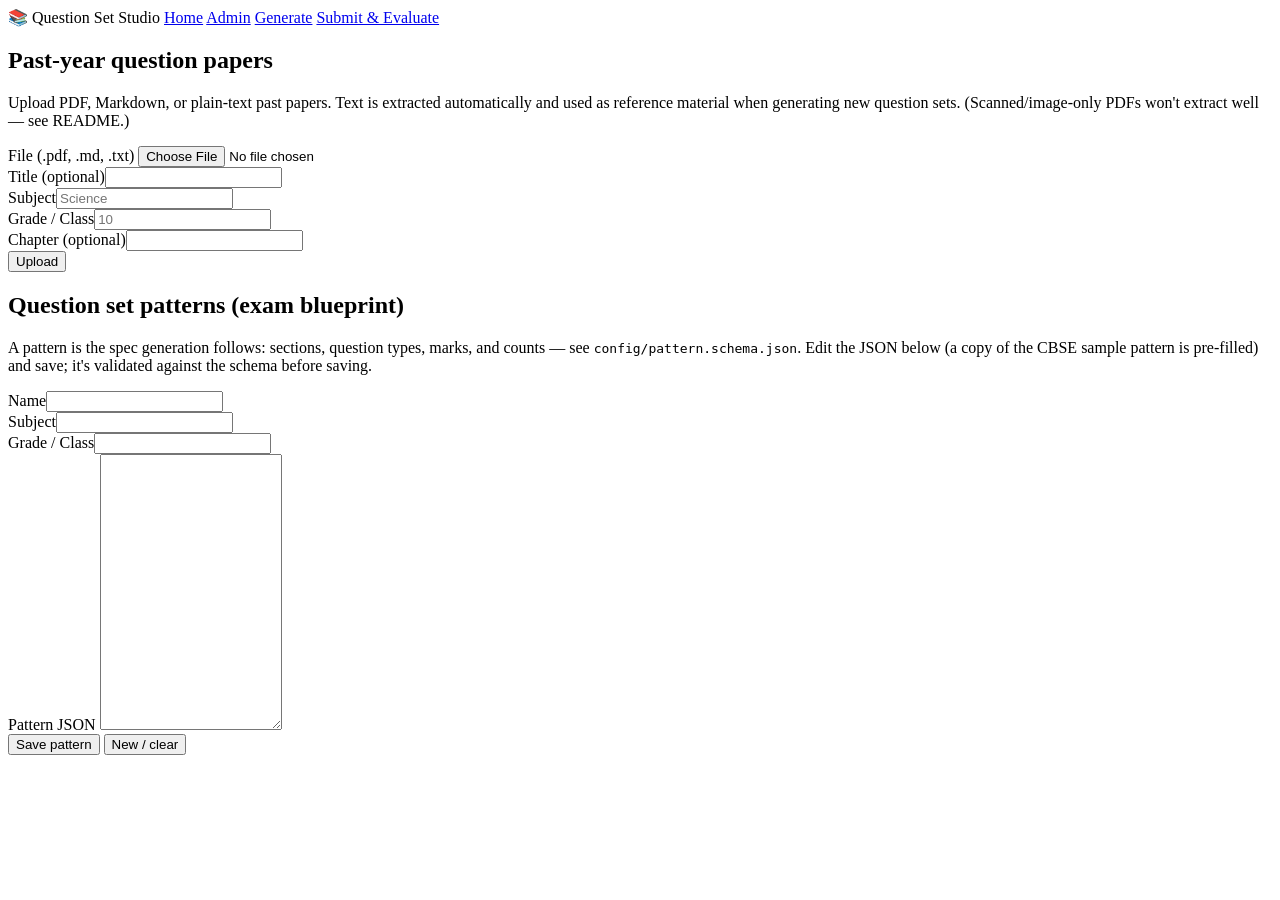
==== frontend/admin.html @ c708ac22 "Add Question Set Studio: local FastAPI + static-frontend app Spec-driven local app for generating CB" ====
<!doctype html>
<html lang="en">
<head>
  <meta charset="utf-8" />
  <meta name="viewport" content="width=device-width, initial-scale=1" />
  <title>Admin — Question Set Studio</title>
  <link rel="stylesheet" href="/css/style.css" />
</head>
<body>
  <nav class="nav no-print">
    <div class="max-w-5xl mx-auto px-4 py-3 flex items-center gap-6">
      <span class="text-white font-bold">📚 Question Set Studio</span>
      <a href="/index.html">Home</a>
      <a href="/admin.html" class="active">Admin</a>
      <a href="/generate.html">Generate</a>
      <a href="/evaluate.html">Submit &amp; Evaluate</a>
    </div>
  </nav>

  <main class="max-w-5xl mx-auto px-4 py-10 space-y-12">
    <section>
      <h1 class="text-xl font-bold mb-1">Past-year question papers</h1>
      <p class="text-sm text-gray-600 mb-4">
        Upload PDF, Markdown, or plain-text past papers. Text is extracted automatically and used as
        reference material when generating new question sets. (Scanned/image-only PDFs won't extract
        well — see README.)
      </p>

      <form id="doc-form" class="card p-5 grid sm:grid-cols-2 gap-4 mb-6">
        <div class="field sm:col-span-2">
          <label>File (.pdf, .md, .txt)</label>
          <input type="file" name="file" accept=".pdf,.md,.markdown,.txt" required />
        </div>
        <div class="field"><label>Title (optional)</label><input type="text" name="title" /></div>
        <div class="field"><label>Subject</label><input type="text" name="subject" placeholder="Science" /></div>
        <div class="field"><label>Grade / Class</label><input type="text" name="grade" placeholder="10" /></div>
        <div class="field"><label>Chapter (optional)</label><input type="text" name="chapter" /></div>
        <div class="sm:col-span-2">
          <button type="submit" class="btn btn-primary">Upload</button>
        </div>
      </form>

      <div id="doc-list" class="space-y-3"></div>
    </section>

    <section>
      <h1 class="text-xl font-bold mb-1">Question set patterns (exam blueprint)</h1>
      <p class="text-sm text-gray-600 mb-4">
        A pattern is the spec generation follows: sections, question types, marks, and counts —
        see <code>config/pattern.schema.json</code>. Edit the JSON below (a copy of the CBSE sample
        pattern is pre-filled) and save; it's validated against the schema before saving.
      </p>

      <form id="pattern-form" class="card p-5 space-y-4 mb-6">
        <input type="hidden" name="id" />
        <div class="grid sm:grid-cols-3 gap-4">
          <div class="field"><label>Name</label><input type="text" name="name" required /></div>
          <div class="field"><label>Subject</label><input type="text" name="subject" /></div>
          <div class="field"><label>Grade / Class</label><input type="text" name="grade" /></div>
        </div>
        <div class="field">
          <label>Pattern JSON</label>
          <textarea name="config_json" rows="18" required></textarea>
        </div>
        <div class="flex gap-3">
          <button type="submit" class="btn btn-primary">Save pattern</button>
          <button type="button" id="pattern-reset" class="btn btn-secondary">New / clear</button>
        </div>
      </form>

      <div id="pattern-list" class="space-y-3"></div>
    </section>
  </main>

  <script src="/js/api.js"></script>
  <script src="/js/admin.js"></script>
</body>
</html>
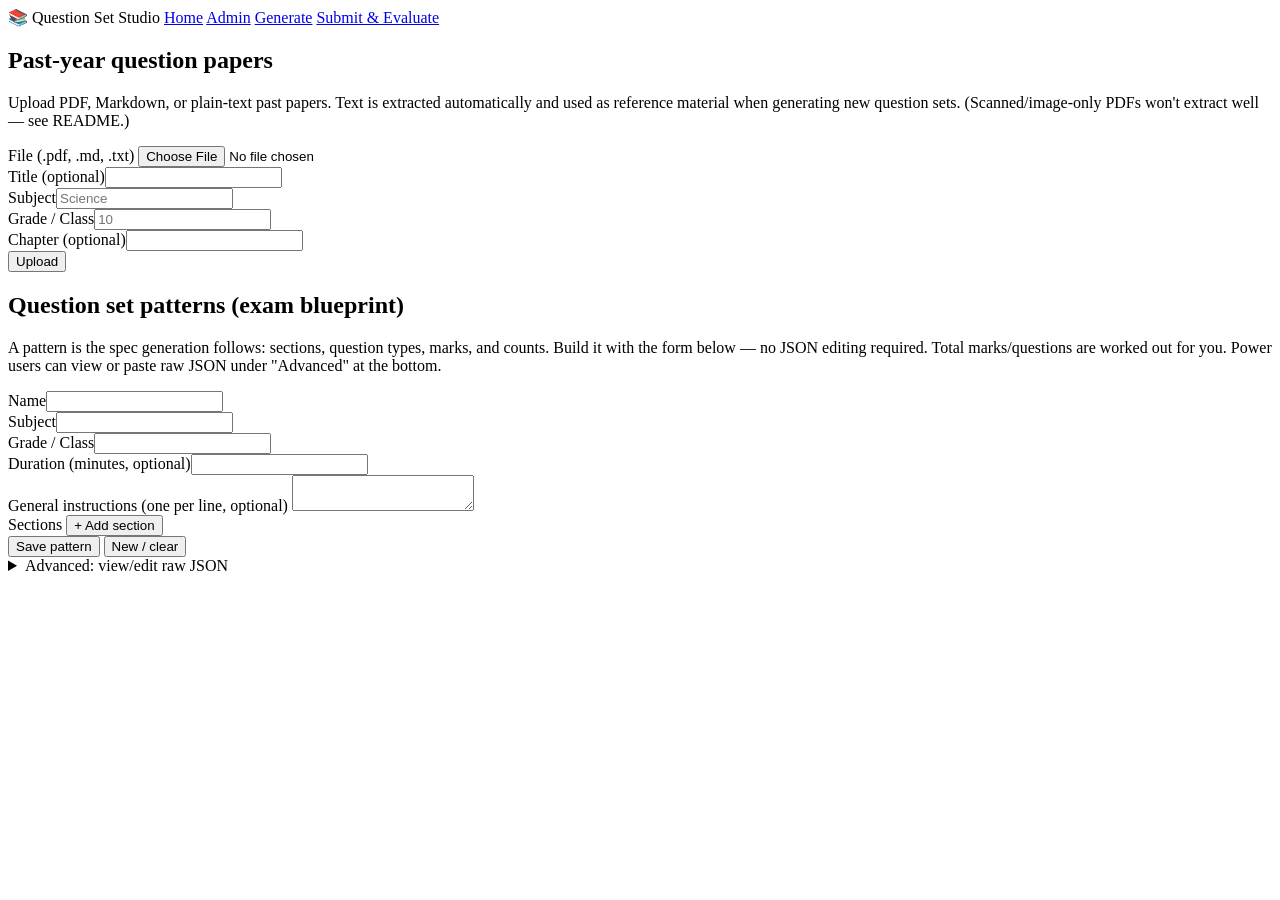
==== commit 7e8bddc5: "Admin: form-driven pattern builder; enforce generation counts Two items from SPEC.md's "Natural next" ====
--- a/frontend/admin.html
+++ b/frontend/admin.html
@@ -46,26 +46,50 @@
     <section>
       <h1 class="text-xl font-bold mb-1">Question set patterns (exam blueprint)</h1>
       <p class="text-sm text-gray-600 mb-4">
-        A pattern is the spec generation follows: sections, question types, marks, and counts —
-        see <code>config/pattern.schema.json</code>. Edit the JSON below (a copy of the CBSE sample
-        pattern is pre-filled) and save; it's validated against the schema before saving.
+        A pattern is the spec generation follows: sections, question types, marks, and counts.
+        Build it with the form below — no JSON editing required. Total marks/questions are worked
+        out for you. Power users can view or paste raw JSON under "Advanced" at the bottom.
       </p>
 
-      <form id="pattern-form" class="card p-5 space-y-4 mb-6">
+      <form id="pattern-form" class="card p-5 space-y-5 mb-6">
         <input type="hidden" name="id" />
         <div class="grid sm:grid-cols-3 gap-4">
           <div class="field"><label>Name</label><input type="text" name="name" required /></div>
           <div class="field"><label>Subject</label><input type="text" name="subject" /></div>
           <div class="field"><label>Grade / Class</label><input type="text" name="grade" /></div>
         </div>
-        <div class="field">
-          <label>Pattern JSON</label>
-          <textarea name="config_json" rows="18" required></textarea>
+        <div class="grid sm:grid-cols-3 gap-4">
+          <div class="field"><label>Duration (minutes, optional)</label><input type="number" name="duration_minutes" min="0" /></div>
+          <div class="field sm:col-span-2">
+            <label>General instructions (one per line, optional)</label>
+            <textarea name="general_instructions" rows="2"></textarea>
+          </div>
         </div>
+
+        <div>
+          <div class="flex items-center justify-between mb-2">
+            <label class="font-semibold text-sm">Sections</label>
+            <button type="button" id="add-section-btn" class="btn btn-secondary">+ Add section</button>
+          </div>
+          <div id="sections-container" class="space-y-2"></div>
+        </div>
+
+        <div id="pattern-totals" class="text-sm text-gray-600"></div>
+
         <div class="flex gap-3">
           <button type="submit" class="btn btn-primary">Save pattern</button>
           <button type="button" id="pattern-reset" class="btn btn-secondary">New / clear</button>
         </div>
+
+        <details class="border-t pt-3">
+          <summary class="text-sm text-gray-600 cursor-pointer">Advanced: view/edit raw JSON</summary>
+          <div class="field mt-2">
+            <textarea id="pattern-json-view" rows="14"></textarea>
+          </div>
+          <div class="flex gap-3 mt-2">
+            <button type="button" id="json-apply-btn" class="btn btn-secondary">Apply JSON to form above</button>
+          </div>
+        </details>
       </form>
 
       <div id="pattern-list" class="space-y-3"></div>
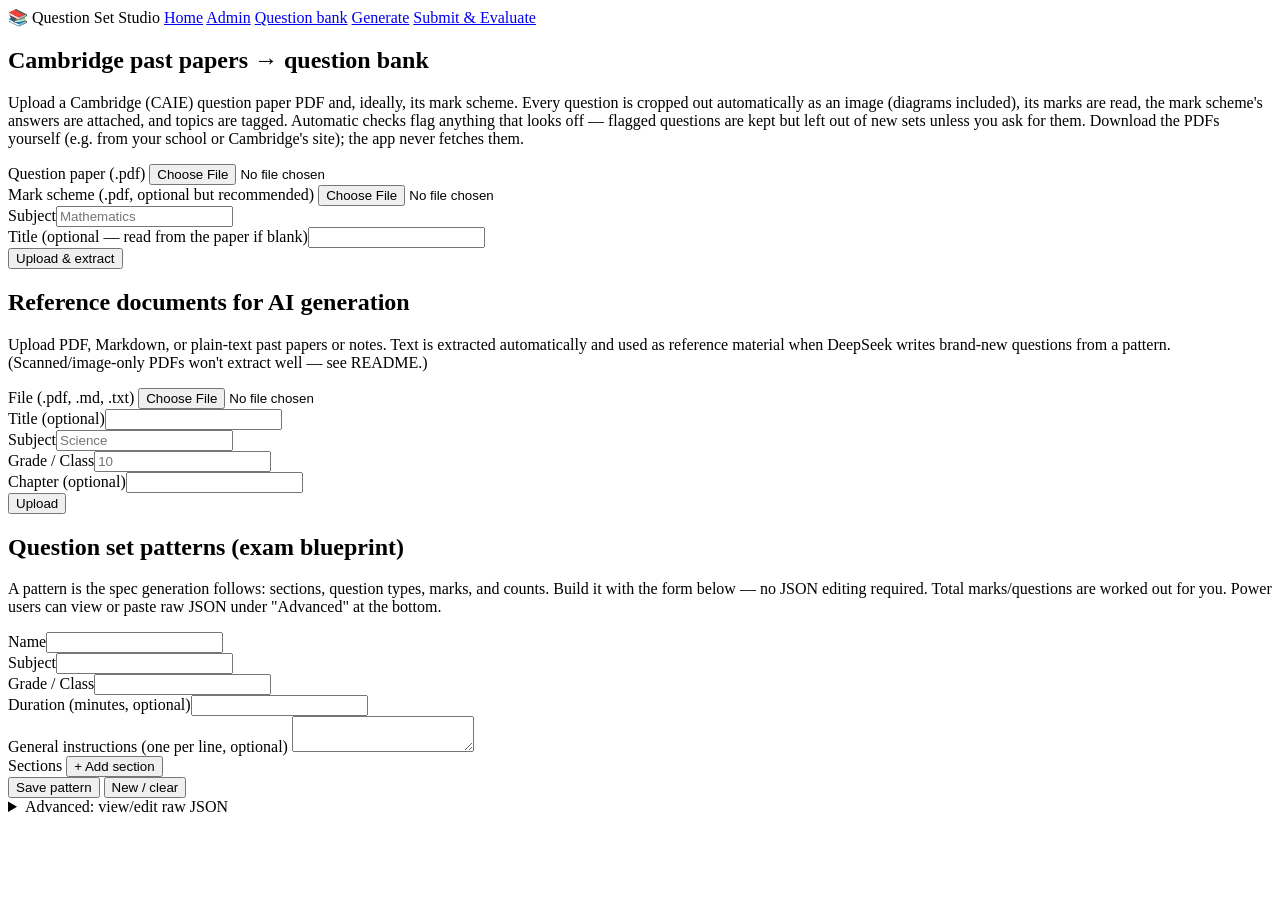
==== commit 658aaf80: "Add Cambridge past-paper question bank Upload a CAIE question paper + mark scheme and every question" ====
--- a/frontend/admin.html
+++ b/frontend/admin.html
@@ -12,6 +12,7 @@
       <span class="text-white font-bold">📚 Question Set Studio</span>
       <a href="/index.html">Home</a>
       <a href="/admin.html" class="active">Admin</a>
+      <a href="/bank.html">Question bank</a>
       <a href="/generate.html">Generate</a>
       <a href="/evaluate.html">Submit &amp; Evaluate</a>
     </div>
@@ -19,11 +20,41 @@
 
   <main class="max-w-5xl mx-auto px-4 py-10 space-y-12">
     <section>
-      <h1 class="text-xl font-bold mb-1">Past-year question papers</h1>
+      <h1 class="text-xl font-bold mb-1">Cambridge past papers → question bank</h1>
       <p class="text-sm text-gray-600 mb-4">
-        Upload PDF, Markdown, or plain-text past papers. Text is extracted automatically and used as
-        reference material when generating new question sets. (Scanned/image-only PDFs won't extract
-        well — see README.)
+        Upload a Cambridge (CAIE) question paper PDF and, ideally, its mark scheme. Every question is
+        cropped out automatically as an image (diagrams included), its marks are read, the mark
+        scheme's answers are attached, and topics are tagged. Automatic checks flag anything that
+        looks off — flagged questions are kept but left out of new sets unless you ask for them.
+        Download the PDFs yourself (e.g. from your school or Cambridge's site); the app never
+        fetches them.
+      </p>
+
+      <form id="paper-form" class="card p-5 grid sm:grid-cols-2 gap-4 mb-6">
+        <div class="field">
+          <label>Question paper (.pdf)</label>
+          <input type="file" name="question_paper" accept=".pdf" required />
+        </div>
+        <div class="field">
+          <label>Mark scheme (.pdf, optional but recommended)</label>
+          <input type="file" name="mark_scheme" accept=".pdf" />
+        </div>
+        <div class="field"><label>Subject</label><input type="text" name="subject" placeholder="Mathematics" /></div>
+        <div class="field"><label>Title (optional — read from the paper if blank)</label><input type="text" name="title" /></div>
+        <div class="sm:col-span-2">
+          <button type="submit" id="paper-upload-btn" class="btn btn-primary">Upload &amp; extract</button>
+        </div>
+      </form>
+
+      <div id="paper-list" class="space-y-3"></div>
+    </section>
+
+    <section>
+      <h1 class="text-xl font-bold mb-1">Reference documents for AI generation</h1>
+      <p class="text-sm text-gray-600 mb-4">
+        Upload PDF, Markdown, or plain-text past papers or notes. Text is extracted automatically and used as
+        reference material when DeepSeek writes brand-new questions from a pattern. (Scanned/image-only PDFs
+        won't extract well — see README.)
       </p>
 
       <form id="doc-form" class="card p-5 grid sm:grid-cols-2 gap-4 mb-6">
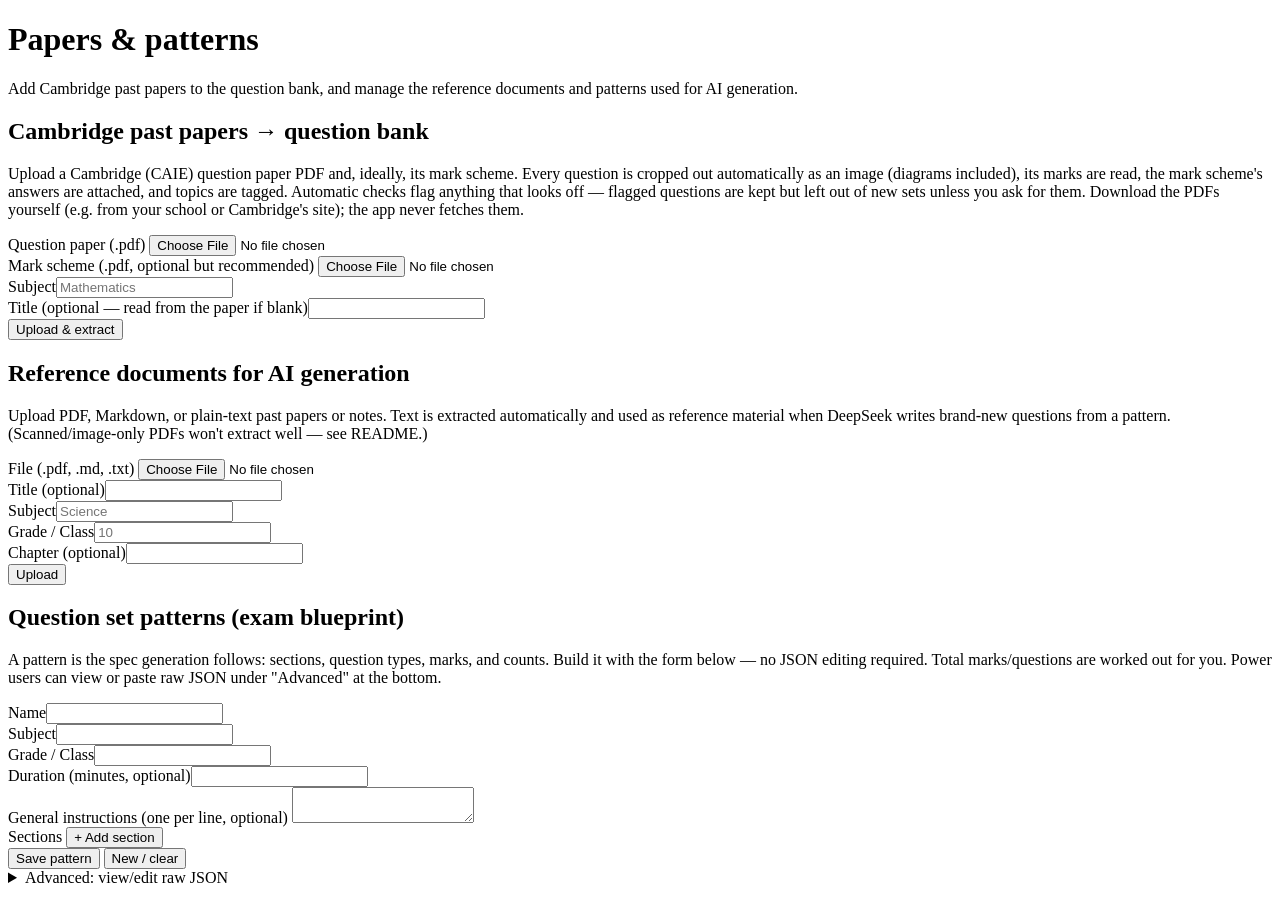
==== commit 776e64bd: "Restyle UI: left sidebar navigation and flat, formal theme Replace the top bar with a fixed left sid" ====
--- a/frontend/admin.html
+++ b/frontend/admin.html
@@ -3,25 +3,27 @@
 <head>
   <meta charset="utf-8" />
   <meta name="viewport" content="width=device-width, initial-scale=1" />
-  <title>Admin — Question Set Studio</title>
+  <title>Papers &amp; patterns — Question Set Studio</title>
+  <link rel="icon" type="image/svg+xml" href="/favicon.svg" />
   <link rel="stylesheet" href="/css/style.css" />
 </head>
-<body>
-  <nav class="nav no-print">
-    <div class="max-w-5xl mx-auto px-4 py-3 flex items-center gap-6">
-      <span class="text-white font-bold">📚 Question Set Studio</span>
-      <a href="/index.html">Home</a>
-      <a href="/admin.html" class="active">Admin</a>
-      <a href="/bank.html">Question bank</a>
-      <a href="/generate.html">Generate</a>
-      <a href="/evaluate.html">Submit &amp; Evaluate</a>
-    </div>
-  </nav>
+<body class="with-sidebar">
+  <aside id="sidebar" class="sidebar no-print"></aside>
 
-  <main class="max-w-5xl mx-auto px-4 py-10 space-y-12">
+  <main>
+    <header class="page-header">
+      <div class="page-header-inner">
+        <div>
+          <h1 class="page-title">Papers &amp; patterns</h1>
+          <p class="page-subtitle">Add Cambridge past papers to the question bank, and manage the reference documents and patterns used for AI generation.</p>
+        </div>
+      </div>
+    </header>
+
+    <div class="page-body wide space-y-12">
     <section>
-      <h1 class="text-xl font-bold mb-1">Cambridge past papers → question bank</h1>
-      <p class="text-sm text-gray-600 mb-4">
+      <h2 class="section-title">Cambridge past papers → question bank</h2>
+      <p class="section-desc">
         Upload a Cambridge (CAIE) question paper PDF and, ideally, its mark scheme. Every question is
         cropped out automatically as an image (diagrams included), its marks are read, the mark
         scheme's answers are attached, and topics are tagged. Automatic checks flag anything that
@@ -50,8 +52,8 @@
     </section>
 
     <section>
-      <h1 class="text-xl font-bold mb-1">Reference documents for AI generation</h1>
-      <p class="text-sm text-gray-600 mb-4">
+      <h2 class="section-title">Reference documents for AI generation</h2>
+      <p class="section-desc">
         Upload PDF, Markdown, or plain-text past papers or notes. Text is extracted automatically and used as
         reference material when DeepSeek writes brand-new questions from a pattern. (Scanned/image-only PDFs
         won't extract well — see README.)
@@ -75,8 +77,8 @@
     </section>
 
     <section>
-      <h1 class="text-xl font-bold mb-1">Question set patterns (exam blueprint)</h1>
-      <p class="text-sm text-gray-600 mb-4">
+      <h2 class="section-title">Question set patterns (exam blueprint)</h2>
+      <p class="section-desc">
         A pattern is the spec generation follows: sections, question types, marks, and counts.
         Build it with the form below — no JSON editing required. Total marks/questions are worked
         out for you. Power users can view or paste raw JSON under "Advanced" at the bottom.
@@ -125,8 +127,10 @@
 
       <div id="pattern-list" class="space-y-3"></div>
     </section>
+    </div>
   </main>
 
+  <script src="/js/layout.js"></script>
   <script src="/js/api.js"></script>
   <script src="/js/admin.js"></script>
 </body>
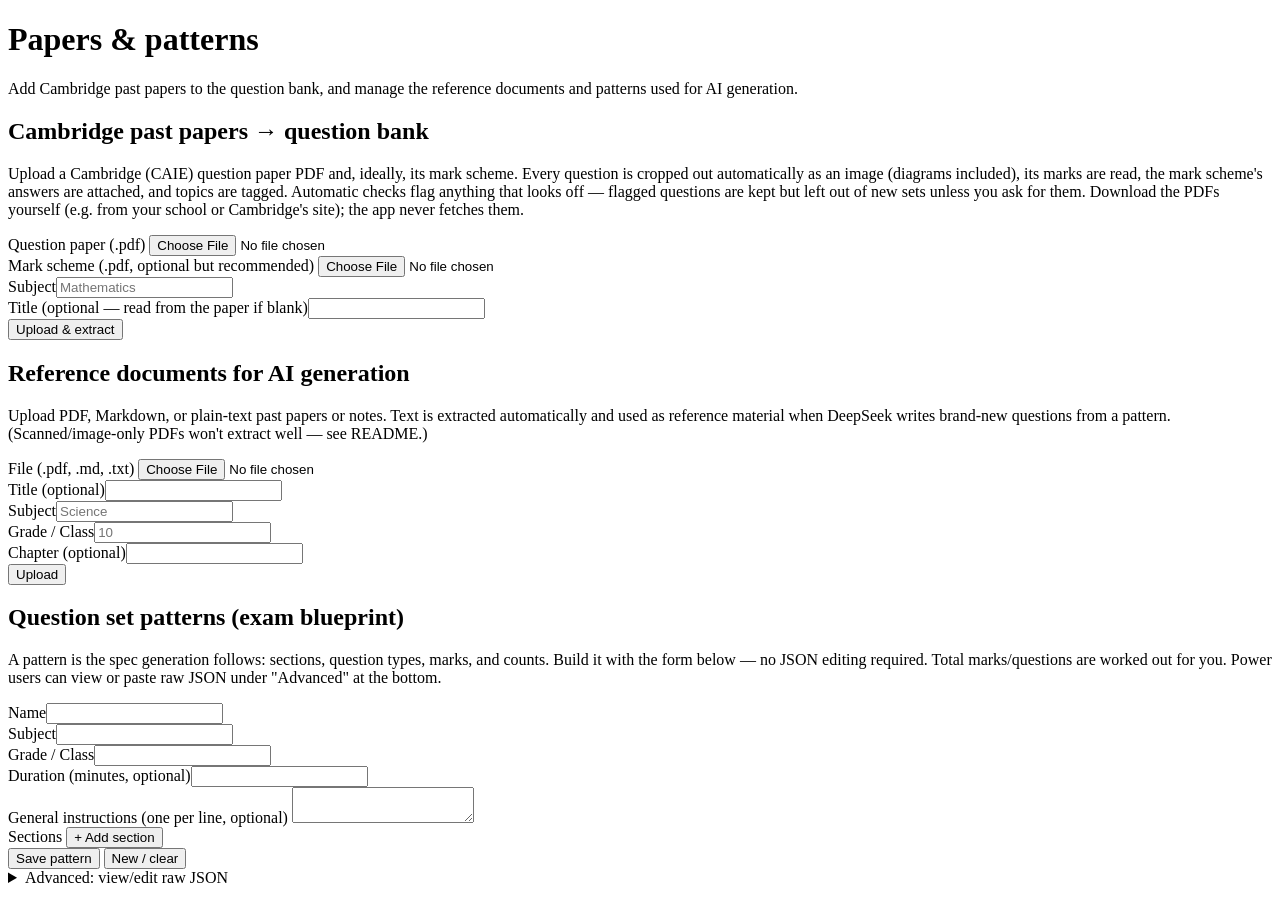
==== commit 44e9491b: "Add one-click launcher and verbose logging in the CLI and UI Launcher: start.py (stdlib only) checks" ====
--- a/frontend/admin.html
+++ b/frontend/admin.html
@@ -48,6 +48,7 @@
         </div>
       </form>
 
+      <div id="paper-live-log" class="live-log hidden mb-6"></div>
       <div id="paper-list" class="space-y-3"></div>
     </section>
 
